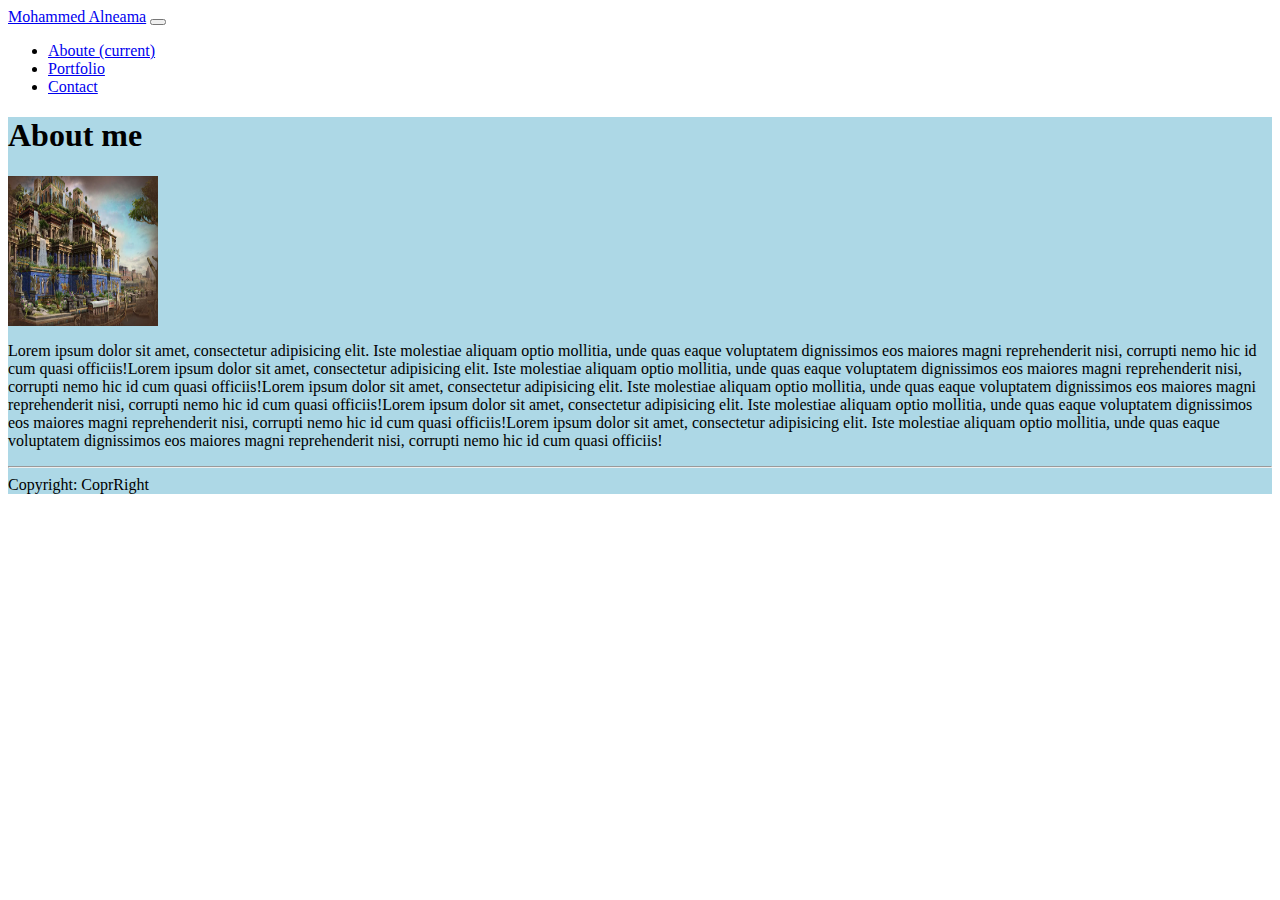
==== index.html @ cae6a6a6 "initail" ====
<DOCTYPE html>
    <html>

    <head>
        <meta charset="utf-8" />
        <title>Basic-Portfolio</title>
        <link rel="stylesheet" href="assets/style.css">
        <link rel="stylesheet" href="https://stackpath.bootstrapcdn.com/bootstrap/4.1.3/css/bootstrap.min.css"
            integrity="sha384-MCw98/SFnGE8fJT3GXwEOngsV7Zt27NXFoaoApmYm81iuXoPkFOJwJ8ERdknLPMO" crossorigin="anonymous">

    </head>
    <!--nav-->
    <nav class="navbar navbar-expand-lg navbar-light bg-light ">
        <a class="navbar-brand" href="#">Mohammed Alneama</a>
        <button class="navbar-toggler" type="button" data-toggle="collapse" data-target="#navbarNav" aria-controls="navbarNav"
            aria-expanded="false" aria-label="Toggle navigation">
            <span class="navbar-toggler-icon"></span>
        </button>
        <div class="collapse navbar-collapse" id="navbarNav">
            <ul class="navbar-nav ml-auto pr-3">
                <li class="nav-item active ">
                    <a class="nav-link" href="index.html">Aboute <span class="sr-only">(current)</span></a>
                </li>
                <li class="nav-item">
                    <a class="nav-link" href="portfolio.html">Portfolio </a>
                </li>
                <li class="nav-item">
                    <a class="nav-link" href="contact.html">Contact</a>
                </li>
                


            </ul>
        </div>
    </nav>

    <body>

        <div class="container">
            <!--Main contact-->
            <div class="row">

                <div class="col-lg-12">
                    <h1> About me</h1>
                    <img class="img1 float-left p-3" src="images/1.jpg">


                    <!--text-->

                    <p class="text-justify">Lorem ipsum dolor sit amet, consectetur adipisicing
                        elit. Iste molestiae aliquam optio mollitia, unde quas eaque voluptatem
                        dignissimos eos maiores magni reprehenderit nisi, corrupti nemo hic id
                        cum quasi officiis!Lorem ipsum dolor sit amet, consectetur adipisicing
                        elit. Iste molestiae aliquam optio mollitia, unde quas eaque voluptatem
                        dignissimos eos maiores magni reprehenderit nisi, corrupti nemo hic id
                        cum quasi officiis!Lorem ipsum dolor sit amet, consectetur adipisicing
                        elit. Iste molestiae aliquam optio mollitia, unde quas eaque voluptatem
                        dignissimos eos maiores magni reprehenderit nisi, corrupti nemo hic id
                        cum quasi officiis!Lorem ipsum dolor sit amet, consectetur adipisicing
                        elit. Iste molestiae aliquam optio mollitia, unde quas eaque voluptatem
                        dignissimos eos maiores magni reprehenderit nisi, corrupti nemo hic id
                        cum quasi officiis!Lorem ipsum dolor sit amet, consectetur adipisicing
                        elit. Iste molestiae aliquam optio mollitia, unde quas eaque voluptatem
                        dignissimos eos maiores magni reprehenderit nisi, corrupti nemo hic id
                        cum quasi officiis!</p>
                </div>


            </div>
            <hr>

            <footer class="footer Copyright fixed-bottom text-center py-3">
                <div class="container"> Copyright:
                    CoprRight
                </div>
            </footer>

          
    </body>

    </html>
---- assets/style.css ----
.container
 {background-color: lightblue;
}
.h
{
    margin: 10px;
}

.img1{
    height: 150px !important;
    width: 150px !important;
}

.thumb {
    position: relative;
    
}

.caption {
    position: absolute;
    background: #4aaaa5;
    color: #ffffff;
    
}


/*footer
footer{
    background: black;
    color: white;
    border-top: 10px teal solid;
    
}
footer p{
    text-align: center;
}



<div class="container">
            <!--Main contact-->
            <div class="row">
                <div class="col-4">
                    <div class="img2 thumbnail float-left p-3">
                        <div>Pic1</div><img class="img-responsive" src="images/1.jpg">
                    </div>
                </div>
                <div class="col-4"></div>
                <div class="img2 thumbnail float-left p-3">
                        <div>Pic1</div><img class="img-responsive" src="images/2.jpg">
                    </div>
            </div>




            <div class="row">
                <div class="col-4">
                    <span class="img2 float-left p-3">
                        <div>Pic1</div><img class="thumbnail " alt="Responsive image" src="images/3.jpg">
                    </span>
                </div>
                <div class="col-4"></div>
                <span class="img2 float-left p-3">
                    <div>Pic2</div><img class="thumbnail " alt="Responsive image" src="images/4.jpg">
                </span>
            </div>

        

        <div class="row">
            <div class="col-4">
                <span class="img2 float-left p-3">
                    <div>Pic1</div><img class="thumbnail" alt="Responsive image" src="images/5.gif">
                </span>
            </div>


        </div>

        </div>
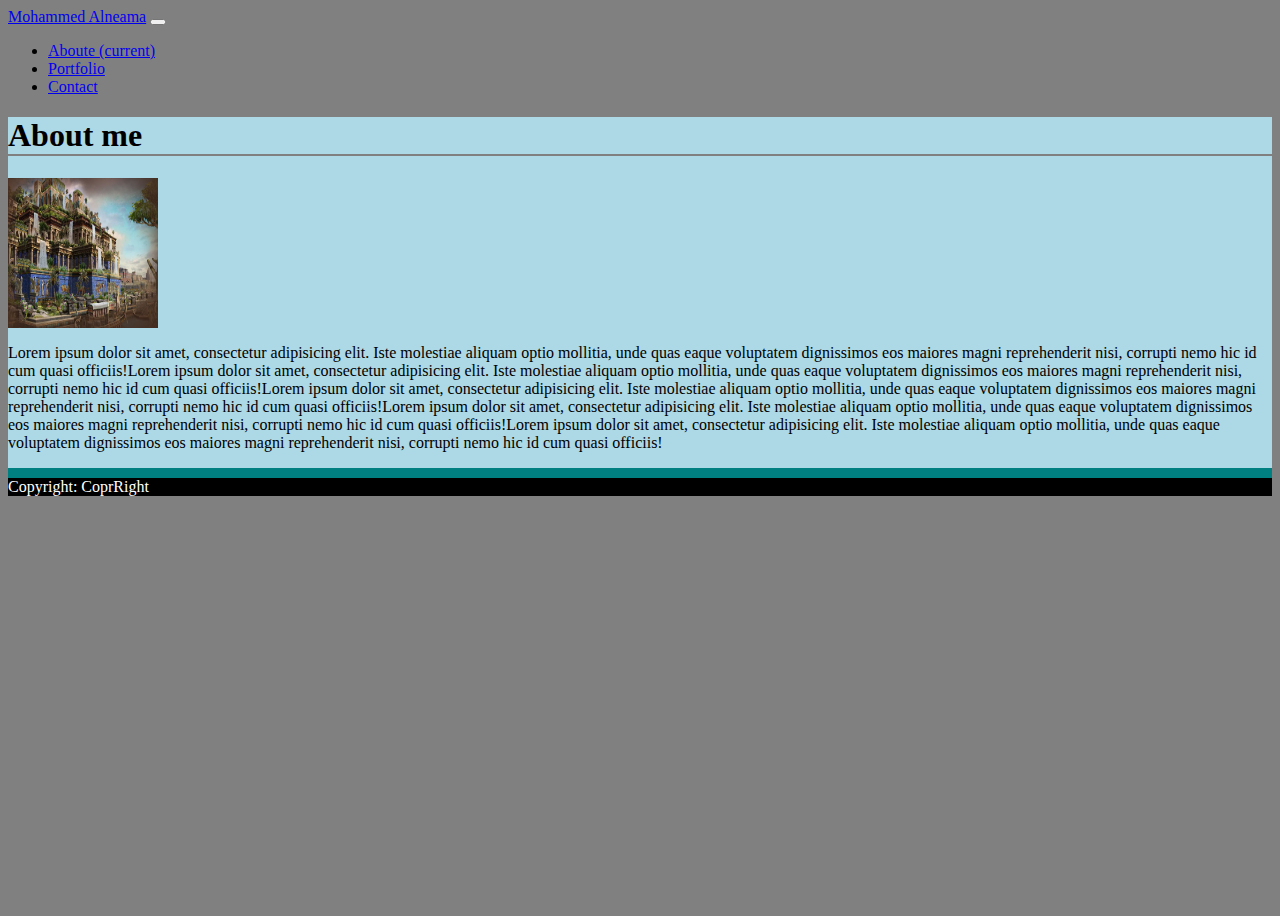
==== commit 5d7687eb: "footer background" ====
--- a/index.html
+++ b/index.html
@@ -11,6 +11,7 @@
     </head>
     <!--nav-->
     <nav class="navbar navbar-expand-lg navbar-light bg-light ">
+            <div class="container">
         <a class="navbar-brand" href="#">Mohammed Alneama</a>
         <button class="navbar-toggler" type="button" data-toggle="collapse" data-target="#navbarNav" aria-controls="navbarNav"
             aria-expanded="false" aria-label="Toggle navigation">
@@ -32,16 +33,17 @@
 
             </ul>
         </div>
+            </div>
     </nav>
 
-    <body>
+    <body id="intro">
 
-        <div class="container">
+        <div class="container ConMain">
             <!--Main contact-->
             <div class="row">
 
                 <div class="col-lg-12">
-                    <h1> About me</h1>
+                    <h1 class="h02"> About me</h1>
                     <img class="img1 float-left p-3" src="images/1.jpg">
 
 
@@ -67,10 +69,10 @@
 
 
             </div>
-            <hr>
+            
 
-            <footer class="footer Copyright fixed-bottom text-center py-3">
-                <div class="container"> Copyright:
+            <footer class="footer Copyright fixed-bottom text-center ">
+                <div class="container-fluid ConFlu"> Copyright:
                     CoprRight
                 </div>
             </footer>
--- a/assets/style.css
+++ b/assets/style.css
@@ -1,9 +1,20 @@
-.container
+body, #intro{
+    height: 100%;
+    background: gray;
+}
+
+    .h02{
+      border-bottom: 2px gray solid;
+    }
+
+
+.ConMain
  {background-color: lightblue;
+    margin-top: 2px;
 }
 .h
 {
-    margin: 10px;
+    margin: 200px;
 }
 
 .img1{
@@ -23,8 +34,6 @@
     
 }
 
-
-/*footer
 footer{
     background: black;
     color: white;
@@ -36,46 +45,3 @@
 }
 
 
-
-<div class="container">
-            <!--Main contact-->
-            <div class="row">
-                <div class="col-4">
-                    <div class="img2 thumbnail float-left p-3">
-                        <div>Pic1</div><img class="img-responsive" src="images/1.jpg">
-                    </div>
-                </div>
-                <div class="col-4"></div>
-                <div class="img2 thumbnail float-left p-3">
-                        <div>Pic1</div><img class="img-responsive" src="images/2.jpg">
-                    </div>
-            </div>
-
-
-
-
-            <div class="row">
-                <div class="col-4">
-                    <span class="img2 float-left p-3">
-                        <div>Pic1</div><img class="thumbnail " alt="Responsive image" src="images/3.jpg">
-                    </span>
-                </div>
-                <div class="col-4"></div>
-                <span class="img2 float-left p-3">
-                    <div>Pic2</div><img class="thumbnail " alt="Responsive image" src="images/4.jpg">
-                </span>
-            </div>
-
-        
-
-        <div class="row">
-            <div class="col-4">
-                <span class="img2 float-left p-3">
-                    <div>Pic1</div><img class="thumbnail" alt="Responsive image" src="images/5.gif">
-                </span>
-            </div>
-
-
-        </div>
-
-        </div>
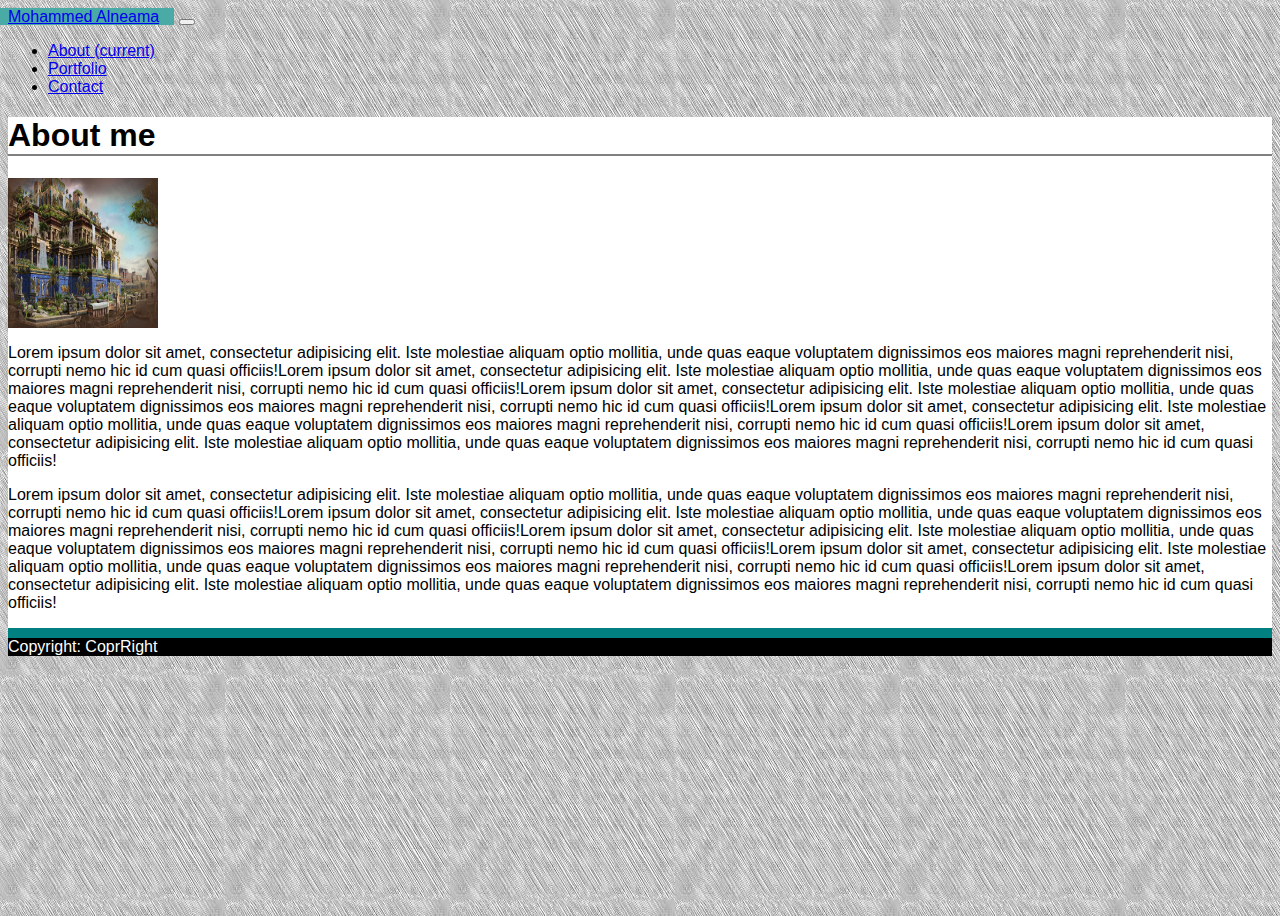
==== commit 9b3fd4fc: "NavBar" ====
--- a/index.html
+++ b/index.html
@@ -7,36 +7,45 @@
         <link rel="stylesheet" href="assets/style.css">
         <link rel="stylesheet" href="https://stackpath.bootstrapcdn.com/bootstrap/4.1.3/css/bootstrap.min.css"
             integrity="sha384-MCw98/SFnGE8fJT3GXwEOngsV7Zt27NXFoaoApmYm81iuXoPkFOJwJ8ERdknLPMO" crossorigin="anonymous">
+            
 
     </head>
-    <!--nav-->
-    <nav class="navbar navbar-expand-lg navbar-light bg-light ">
-            <div class="container">
-        <a class="navbar-brand" href="#">Mohammed Alneama</a>
-        <button class="navbar-toggler" type="button" data-toggle="collapse" data-target="#navbarNav" aria-controls="navbarNav"
-            aria-expanded="false" aria-label="Toggle navigation">
-            <span class="navbar-toggler-icon"></span>
-        </button>
-        <div class="collapse navbar-collapse" id="navbarNav">
-            <ul class="navbar-nav ml-auto pr-3">
-                <li class="nav-item active ">
-                    <a class="nav-link" href="index.html">Aboute <span class="sr-only">(current)</span></a>
-                </li>
-                <li class="nav-item">
-                    <a class="nav-link" href="portfolio.html">Portfolio </a>
-                </li>
-                <li class="nav-item">
-                    <a class="nav-link" href="contact.html">Contact</a>
-                </li>
-                
+    
 
 
-            </ul>
+    <body id="intro">
+
+<!--nav-->
+<nav class="navbar navbar-expand-lg navbar-light bg-light ">
+        <div class="container">
+            <a class="navbar-brand a01" href="#">Mohammed Alneama</a>
+            <button class="navbar-toggler" type="button" data-toggle="collapse" data-target="#navbarNav" aria-controls="navbarNav"
+                aria-expanded="false" aria-label="Toggle navigation">
+                <span class="navbar-toggler-icon"></span>
+            </button>
+            <div class="collapse navbar-collapse" id="navbarTogglerDemo02">
+                <ul class="navbar-nav ml-auto pr-3">
+                    <li class="nav-item active ">
+                        <a class="nav-link" href="index.html">About <span class="sr-only">(current)</span></a>
+                    </li>
+                    <li class="nav-item">
+                        <a class="nav-link" href="portfolio.html">Portfolio </a>
+                    </li>
+                    <li class="nav-item">
+                        <a class="nav-link" href="contact.html">Contact</a>
+                    </li>
+
+
+
+                </ul>
+            </div>
         </div>
-            </div>
     </nav>
 
-    <body id="intro">
+
+
+
+
 
         <div class="container ConMain">
             <!--Main contact-->
@@ -65,19 +74,37 @@
                         elit. Iste molestiae aliquam optio mollitia, unde quas eaque voluptatem
                         dignissimos eos maiores magni reprehenderit nisi, corrupti nemo hic id
                         cum quasi officiis!</p>
+                        <p class="text-justify">Lorem ipsum dolor sit amet, consectetur adipisicing
+                            elit. Iste molestiae aliquam optio mollitia, unde quas eaque voluptatem
+                            dignissimos eos maiores magni reprehenderit nisi, corrupti nemo hic id
+                            cum quasi officiis!Lorem ipsum dolor sit amet, consectetur adipisicing
+                            elit. Iste molestiae aliquam optio mollitia, unde quas eaque voluptatem
+                            dignissimos eos maiores magni reprehenderit nisi, corrupti nemo hic id
+                            cum quasi officiis!Lorem ipsum dolor sit amet, consectetur adipisicing
+                            elit. Iste molestiae aliquam optio mollitia, unde quas eaque voluptatem
+                            dignissimos eos maiores magni reprehenderit nisi, corrupti nemo hic id
+                            cum quasi officiis!Lorem ipsum dolor sit amet, consectetur adipisicing
+                            elit. Iste molestiae aliquam optio mollitia, unde quas eaque voluptatem
+                            dignissimos eos maiores magni reprehenderit nisi, corrupti nemo hic id
+                            cum quasi officiis!Lorem ipsum dolor sit amet, consectetur adipisicing
+                            elit. Iste molestiae aliquam optio mollitia, unde quas eaque voluptatem
+                            dignissimos eos maiores magni reprehenderit nisi, corrupti nemo hic id
+                            cum quasi officiis!</p>
                 </div>
 
 
             </div>
-            
+
 
             <footer class="footer Copyright fixed-bottom text-center ">
                 <div class="container-fluid ConFlu"> Copyright:
                     CoprRight
                 </div>
             </footer>
+            <script src="https://code.jquery.com/jquery-3.3.1.slim.min.js" integrity="sha384-q8i/X+965DzO0rT7abK41JStQIAqVgRVzpbzo5smXKp4YfRvH+8abtTE1Pi6jizo" crossorigin="anonymous"></script>
+            <script src="https://cdnjs.cloudflare.com/ajax/libs/popper.js/1.14.3/umd/popper.min.js" integrity="sha384-ZMP7rVo3mIykV+2+9J3UJ46jBk0WLaUAdn689aCwoqbBJiSnjAK/l8WvCWPIPm49" crossorigin="anonymous"></script>
+            <script src="https://stackpath.bootstrapcdn.com/bootstrap/4.1.3/js/bootstrap.min.js" integrity="sha384-ChfqqxuZUCnJSK3+MXmPNIyE6ZbWh2IMqE241rYiqJxyMiZ6OW/JmZQ5stwEULTy" crossorigin="anonymous"></script>
 
-          
     </body>
 
     </html>--- a/assets/style.css
+++ b/assets/style.css
@@ -1,16 +1,23 @@
 body, #intro{
     height: 100%;
-    background: gray;
+    background-image: url("../images/grey.jpg");
+    font-family: Arial, Helvetica, sans-serif;
 }
 
     .h02{
       border-bottom: 2px gray solid;
     }
-
+.a01{
+    background: #4aaaa5;
+    text-align: center;
+    padding: 0px 15px;
+    margin-left: -15;
+    
+}
 
 .ConMain
- {background-color: lightblue;
-    margin-top: 2px;
+ {background-color:white;
+    margin-top: 10px;
 }
 .h
 {
@@ -22,17 +29,30 @@
     width: 150px !important;
 }
 
+
+
 .thumb {
     position: relative;
+
     
 }
 
-.caption {
+.caption2 {
     position: absolute;
     background: #4aaaa5;
     color: #ffffff;
-    
+    bottom: 20px;
+    left: 15px;
+    right: 15px;
+    text-align: center;
+    padding-top: 10px;
+ 
 }
+.img02{
+    min-height: 100%;
+  width: 100%;
+}
+
 
 footer{
     background: black;
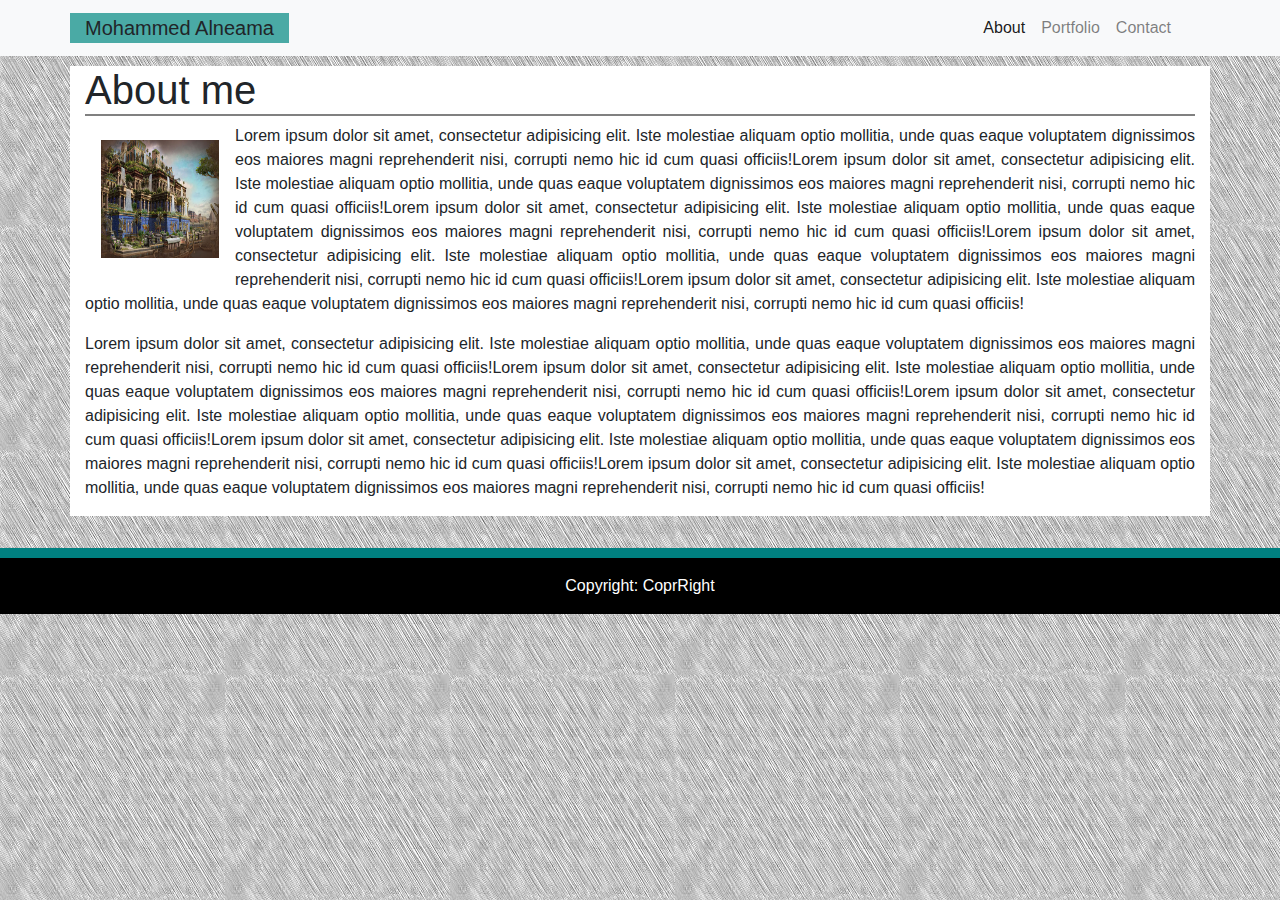
==== commit 81028bd0: "Final" ====
--- a/index.html
+++ b/index.html
@@ -4,45 +4,50 @@
     <head>
         <meta charset="utf-8" />
         <title>Basic-Portfolio</title>
+
+        <link rel="stylesheet" href="https://maxcdn.bootstrapcdn.com/bootstrap/4.0.0/css/bootstrap.min.css" integrity="sha384-Gn5384xqQ1aoWXA+058RXPxPg6fy4IWvTNh0E263XmFcJlSAwiGgFAW/dAiS6JXm"
+            crossorigin="anonymous">
+
         <link rel="stylesheet" href="assets/style.css">
-        <link rel="stylesheet" href="https://stackpath.bootstrapcdn.com/bootstrap/4.1.3/css/bootstrap.min.css"
-            integrity="sha384-MCw98/SFnGE8fJT3GXwEOngsV7Zt27NXFoaoApmYm81iuXoPkFOJwJ8ERdknLPMO" crossorigin="anonymous">
-            
+
+
 
     </head>
-    
+
 
 
     <body id="intro">
 
-<!--nav-->
-<nav class="navbar navbar-expand-lg navbar-light bg-light ">
-        <div class="container">
-            <a class="navbar-brand a01" href="#">Mohammed Alneama</a>
-            <button class="navbar-toggler" type="button" data-toggle="collapse" data-target="#navbarNav" aria-controls="navbarNav"
-                aria-expanded="false" aria-label="Toggle navigation">
-                <span class="navbar-toggler-icon"></span>
-            </button>
-            <div class="collapse navbar-collapse" id="navbarTogglerDemo02">
-                <ul class="navbar-nav ml-auto pr-3">
-                    <li class="nav-item active ">
-                        <a class="nav-link" href="index.html">About <span class="sr-only">(current)</span></a>
-                    </li>
-                    <li class="nav-item">
-                        <a class="nav-link" href="portfolio.html">Portfolio </a>
-                    </li>
-                    <li class="nav-item">
-                        <a class="nav-link" href="contact.html">Contact</a>
-                    </li>
 
+        <!--</nav> -->
+        <nav class="navbar navbar-expand-lg navbar-light bg-light">
 
+            <div class="container">
 
-                </ul>
+                <a class="navbar-brand a01">Mohammed Alneama</a>
+                <button class="navbar-toggler" type="button" data-toggle="collapse" data-target="#navbarSupportedContent"
+                    aria-controls="navbarSupportedContent" aria-expanded="false" aria-label="Toggle navigation">
+                    <span class="navbar-toggler-icon"></span>
+                </button>
+
+                <div class="collapse navbar-collapse" id="navbarSupportedContent">
+                    <ul class="navbar-nav ml-auto pr-3">
+                        <li class="nav-item active ">
+                            <a class="nav-link" href="index.html">About <span class="sr-only">(current)</span></a>
+                        </li>
+                        <li class="nav-item">
+                            <a class="nav-link" href="portfolio.html">Portfolio </a>
+                        </li>
+
+                        <li class="nav-item">
+                            <a class="nav-link" href="contact.html">Contact</a>
+                        </li>
+
+                    </ul>
+
+                </div>
             </div>
-        </div>
-    </nav>
-
-
+        </nav>
 
 
 
@@ -74,37 +79,42 @@
                         elit. Iste molestiae aliquam optio mollitia, unde quas eaque voluptatem
                         dignissimos eos maiores magni reprehenderit nisi, corrupti nemo hic id
                         cum quasi officiis!</p>
-                        <p class="text-justify">Lorem ipsum dolor sit amet, consectetur adipisicing
-                            elit. Iste molestiae aliquam optio mollitia, unde quas eaque voluptatem
-                            dignissimos eos maiores magni reprehenderit nisi, corrupti nemo hic id
-                            cum quasi officiis!Lorem ipsum dolor sit amet, consectetur adipisicing
-                            elit. Iste molestiae aliquam optio mollitia, unde quas eaque voluptatem
-                            dignissimos eos maiores magni reprehenderit nisi, corrupti nemo hic id
-                            cum quasi officiis!Lorem ipsum dolor sit amet, consectetur adipisicing
-                            elit. Iste molestiae aliquam optio mollitia, unde quas eaque voluptatem
-                            dignissimos eos maiores magni reprehenderit nisi, corrupti nemo hic id
-                            cum quasi officiis!Lorem ipsum dolor sit amet, consectetur adipisicing
-                            elit. Iste molestiae aliquam optio mollitia, unde quas eaque voluptatem
-                            dignissimos eos maiores magni reprehenderit nisi, corrupti nemo hic id
-                            cum quasi officiis!Lorem ipsum dolor sit amet, consectetur adipisicing
-                            elit. Iste molestiae aliquam optio mollitia, unde quas eaque voluptatem
-                            dignissimos eos maiores magni reprehenderit nisi, corrupti nemo hic id
-                            cum quasi officiis!</p>
+                    <p class="text-justify">Lorem ipsum dolor sit amet, consectetur adipisicing
+                        elit. Iste molestiae aliquam optio mollitia, unde quas eaque voluptatem
+                        dignissimos eos maiores magni reprehenderit nisi, corrupti nemo hic id
+                        cum quasi officiis!Lorem ipsum dolor sit amet, consectetur adipisicing
+                        elit. Iste molestiae aliquam optio mollitia, unde quas eaque voluptatem
+                        dignissimos eos maiores magni reprehenderit nisi, corrupti nemo hic id
+                        cum quasi officiis!Lorem ipsum dolor sit amet, consectetur adipisicing
+                        elit. Iste molestiae aliquam optio mollitia, unde quas eaque voluptatem
+                        dignissimos eos maiores magni reprehenderit nisi, corrupti nemo hic id
+                        cum quasi officiis!Lorem ipsum dolor sit amet, consectetur adipisicing
+                        elit. Iste molestiae aliquam optio mollitia, unde quas eaque voluptatem
+                        dignissimos eos maiores magni reprehenderit nisi, corrupti nemo hic id
+                        cum quasi officiis!Lorem ipsum dolor sit amet, consectetur adipisicing
+                        elit. Iste molestiae aliquam optio mollitia, unde quas eaque voluptatem
+                        dignissimos eos maiores magni reprehenderit nisi, corrupti nemo hic id
+                        cum quasi officiis!</p>
                 </div>
 
 
             </div>
 
-
-            <footer class="footer Copyright fixed-bottom text-center ">
-                <div class="container-fluid ConFlu"> Copyright:
-                    CoprRight
-                </div>
-            </footer>
-            <script src="https://code.jquery.com/jquery-3.3.1.slim.min.js" integrity="sha384-q8i/X+965DzO0rT7abK41JStQIAqVgRVzpbzo5smXKp4YfRvH+8abtTE1Pi6jizo" crossorigin="anonymous"></script>
+        </div>
+        <footer class="footer Copyright text-center py-3">
+            <div class="container-fluid"> Copyright:
+                CoprRight
+            </div>
+        </footer>
+        <!-- <script src="https://code.jquery.com/jquery-3.3.1.slim.min.js" integrity="sha384-q8i/X+965DzO0rT7abK41JStQIAqVgRVzpbzo5smXKp4YfRvH+8abtTE1Pi6jizo" crossorigin="anonymous"></script>
             <script src="https://cdnjs.cloudflare.com/ajax/libs/popper.js/1.14.3/umd/popper.min.js" integrity="sha384-ZMP7rVo3mIykV+2+9J3UJ46jBk0WLaUAdn689aCwoqbBJiSnjAK/l8WvCWPIPm49" crossorigin="anonymous"></script>
-            <script src="https://stackpath.bootstrapcdn.com/bootstrap/4.1.3/js/bootstrap.min.js" integrity="sha384-ChfqqxuZUCnJSK3+MXmPNIyE6ZbWh2IMqE241rYiqJxyMiZ6OW/JmZQ5stwEULTy" crossorigin="anonymous"></script>
-
+            <script src="https://stackpath.bootstrapcdn.com/bootstrap/4.0/js/bootstrap.min.js" integrity="sha384-ChfqqxuZUCnJSK3+MXmPNIyE6ZbWh2IMqE241rYiqJxyMiZ6OW/JmZQ5stwEULTy" crossorigin="anonymous"></script> -->
+        <script src="https://code.jquery.com/jquery-3.2.1.slim.min.js" integrity="sha384-KJ3o2DKtIkvYIK3UENzmM7KCkRr/rE9/Qpg6aAZGJwFDMVNA/GpGFF93hXpG5KkN"
+            crossorigin="anonymous"></script>
+        <script src="https://cdnjs.cloudflare.com/ajax/libs/popper.js/1.12.9/umd/popper.min.js" integrity="sha384-ApNbgh9B+Y1QKtv3Rn7W3mgPxhU9K/ScQsAP7hUibX39j7fakFPskvXusvfa0b4Q"
+            crossorigin="anonymous"></script>
+        <script src="https://maxcdn.bootstrapcdn.com/bootstrap/4.0.0/js/bootstrap.min.js" integrity="sha384-JZR6Spejh4U02d8jOt6vLEHfe/JQGiRRSQQxSfFWpi1MquVdAyjUar5+76PVCmYl"
+            crossorigin="anonymous"></script>
     </body>
 
     </html>--- a/assets/style.css
+++ b/assets/style.css
@@ -1,7 +1,10 @@
 body, #intro{
+    position: relative;
     height: 100%;
     background-image: url("../images/grey.jpg");
     font-family: Arial, Helvetica, sans-serif;
+  
+
 }
 
     .h02{
@@ -18,6 +21,7 @@
 .ConMain
  {background-color:white;
     margin-top: 10px;
+    margin-bottom: 2em;
 }
 .h
 {
@@ -54,14 +58,13 @@
 }
 
 
-footer{
+footer {
     background: black;
     color: white;
     border-top: 10px teal solid;
-    
-}
-footer p{
     text-align: center;
+    position: sticky;
+    bottom: 0px;
 }
 
 
